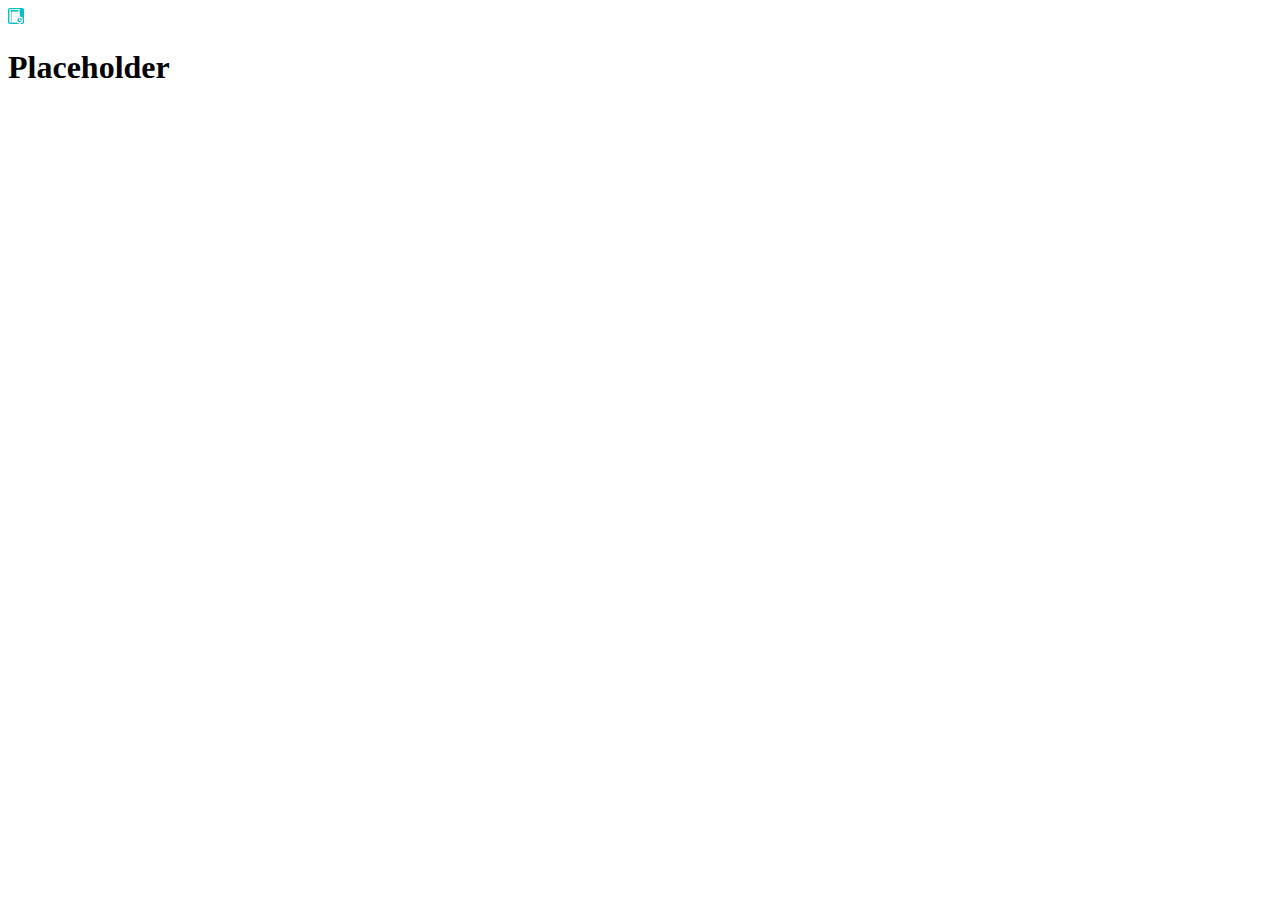
==== time-tracker.html @ 041b1ee9 "Add source files" ====
<!DOCTYPE html>
<html lang="en">
  <head>
    <meta charset="UTF-8" />
    <meta name="viewport" content="width=device-width, initial-scale=1.0" />
    <title>Document</title>
    <link rel="stylesheet" href="/styles.css" />
  </head>
  <body>
    <script src="scripts/time-tracker.js"></script>
    <img src="img/icon-16.png" />
    <h1>Placeholder</h1>
    <p></p>
  </body>
</html>
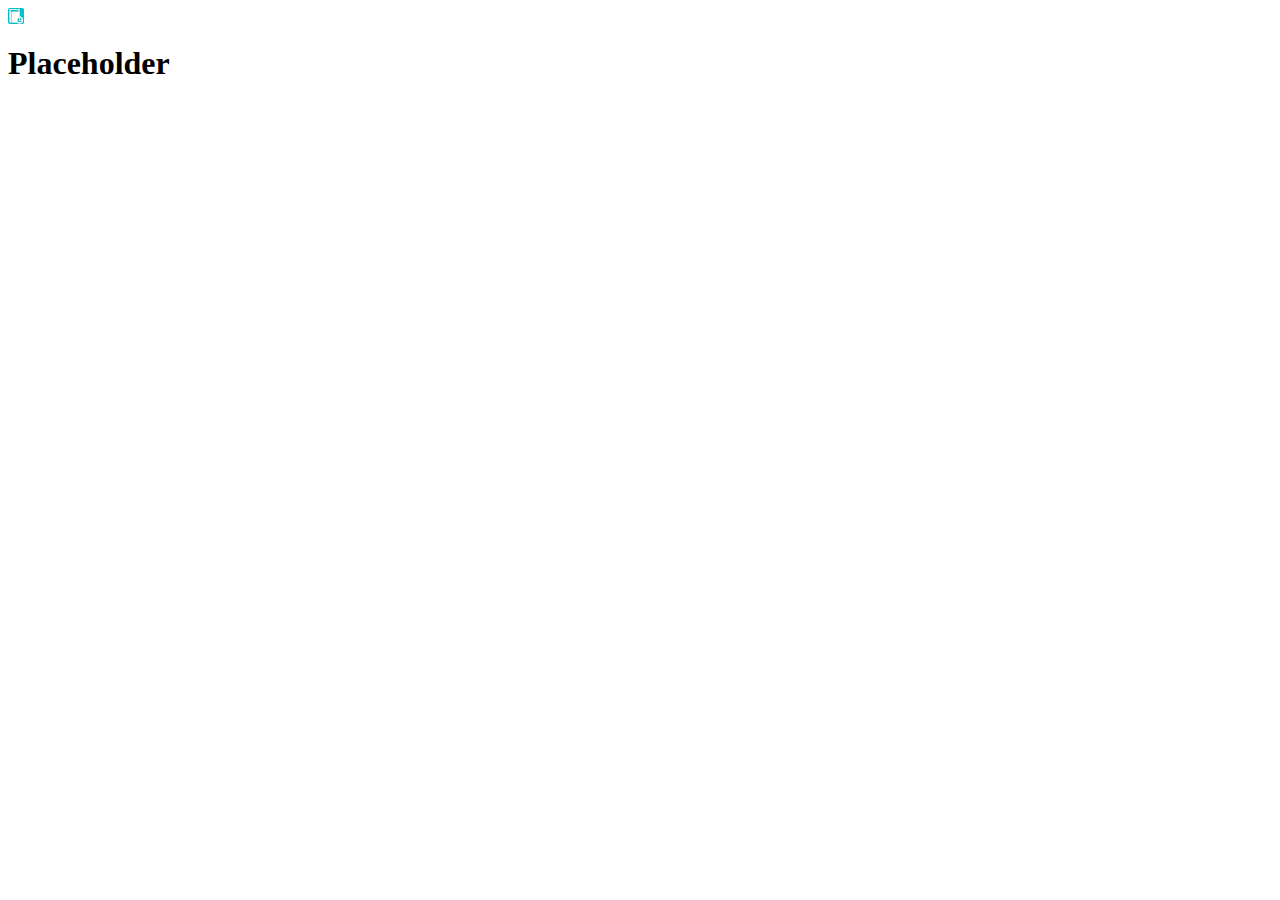
==== commit 1298fd5e: "Add 'domain' object module" ====
--- a/time-tracker.html
+++ b/time-tracker.html
@@ -1,15 +1,14 @@
-<!DOCTYPE html>
-<html lang="en">
-  <head>
-    <meta charset="UTF-8" />
-    <meta name="viewport" content="width=device-width, initial-scale=1.0" />
-    <title>Document</title>
-    <link rel="stylesheet" href="/styles.css" />
-  </head>
-  <body>
-    <script src="scripts/time-tracker.js"></script>
-    <img src="img/icon-16.png" />
-    <h1>Placeholder</h1>
-    <p></p>
-  </body>
-</html>
+<html>
+
+<head>
+   <title>Document</title>
+</head>
+
+<body>
+   <script src="scripts/time-tracker.js"></script>
+   <img src="img/icon-16.png" />
+   <h1 id="domainName">Placeholder</h1>
+   <p></p>
+</body>
+
+</html>